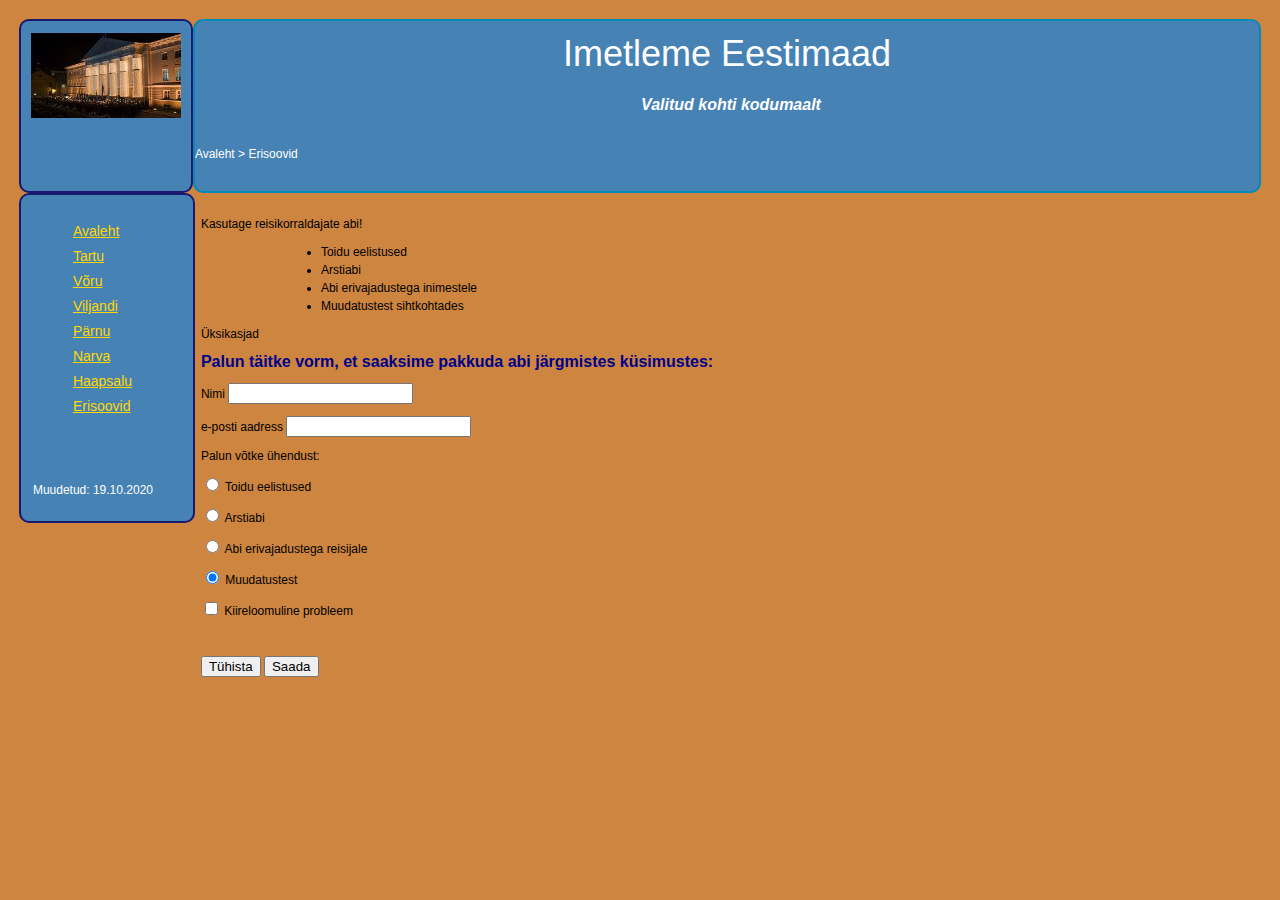
==== soovid.html @ 700cfbae "dsad" ====
<!DOCTYPE html>
<html>
<head>
<meta http-equiv="Content-Type" content="text/html; charset=utf-8" />
<title>Eestimaa tuur - Erisoovid</title>
<link href="layout.css" rel="stylesheet" type="text/css" />
<style type="text/css">
<!--
body {
	margin-left: 5mm;
	margin-top: 5mm;
	margin-right: 5mm;
	margin-bottom: 5mm;
}
-->
</style></head>

<body>
 <div id="container">
 <div id="logo_place">
   <p align=center><img src="TYpeahoone.jpg" width="150px" height="85px" alt="Tartu Ülikool"/></p>
 </div>
<div id="top">
<h1>Imetleme Eestimaad</h1>
<h2 align="center"><strong><em>Valitud kohti kodumaalt</em></strong></h2>
<p align="left">Avaleht &gt; Erisoovid</p>
</div>

<div id="leftnav">
  <ul>
  <li><a href="index.html">Avaleht</a></li>
  <li><a href="Tartu.html">Tartu</a></li>
  <li><a href="Voru.html">Võru</a></li>
  <li><a href="Viljandi.html">Viljandi</a></li>
  <li><a href="Parnu.html">Pärnu</a></li>
  <li><a href="Narva.html">Narva</a></li>
<li><a href="Haapsalu.html">Haapsalu</a></li>
  <li><a href="soovid.html">Erisoovid</a></li>
  </ul>
  <p>&nbsp;</p>
  <p>&nbsp;</p>
  <p>Muudetud: 19.10.2020</p>
</div>
<div id="content">
  <p>Kasutage reisikorraldajate abi! </p>
  <ul>
    <li>Toidu eelistused</li>
    <li>Arstiabi</li>
    <li>Abi erivajadustega inimestele</li>
    <li>Muudatustest sihtkohtades</li>
  </ul>
  <p>Üksikasjad</p>
  <h2>Palun täitke vorm, et saaksime pakkuda abi järgmistes küsimustes:</h2>
<form id="vajadus" name="vajadus" method="post" action="mailto:tiina.lasn@ut.ee">
  <p>Nimi
    <input type="text" name="Nimi" id="Nimi" />
  </p>
  <p>e-posti aadress
    <input type="text" name="E-mail" id="E-mail" />
  </p>
  <p>Palun võtke ühendust:</p>
  <p>
    <input type="radio" name="radio" id="Toit" value="Toit" />
    Toidu eelistused</p>
  <p>
    <input type="radio" name="radio" id="Arstiabi" value="Arstiabi" />
    Arstiabi</p>
  <p>
    <input type="radio" name="radio" id="Erivajadused" value="Erivajadused" />
    Abi erivajadustega reisijale</p>
  <p>
    <input name="radio" type="radio" id="Muutused" value="Muutused" checked="checked" />
    Muudatustest</p>
  <p>
    <input type="checkbox" name="checkbox" id="checkbox" />
    <label for="checkbox">Kiireloomuline probleem</label>
  </p>
  <p>&nbsp;&nbsp; 
     </p>
<input class="button" type="button" onclick="window.location.replace('soovid.html')" value="Tühista">
<input value="Saada" name="saada" type="submit">
</form>
<p>&nbsp;</p>
</div>
</div>
</body>
</html>
---- layout.css ----
﻿css code
#container
{
	width: 90%;
	margin: 10px auto;
	background-color: "#006699";
	color: #333;
	line-height: 130%;
}

#top
{
	padding: 0;
	background-color: steelblue;
	height:170px;
	overflow: auto;
	line-height: 300%;
	color:white;
border: 2px solid #008AB8;
  border-radius: 10px;
}
#logo_place
{
	float: left;
	width: 170px;
	height:170px;
	margin: 0;
	padding: 0;
	background-color: steelblue;
	overflow: auto;
border: 2px solid #191970;
  border-radius: 10px;
	
}


#leftnav
{
	float: left;
	width: 148px;
	position: relative;
	margin: 1;
	clear: both;
	padding: 1em;
	background-color: steelblue;
border: 2px solid #191970;
  border-radius: 10px;
	display: inline;
	color:white
}

#sisukord {
  background-color:steelblue;
 
  margin:1px;
  width: 150px;
  border: 2px solid #008AB8;
  border-radius: 10px;
  float:left;
  
}

span {
  color:white
}


#leftnav li
{
	margin-left: -40px; 
	line-height: 200%; 
	list-style-type: none; 
}



#content
{	margin-left: 170px;
	padding: 1em;
	max-width: 70em;
}

#top h2 
{ 	color:white; }

#leftnav p 
{ 	margin: 0 0 1em 0; }
#content h2 
{ 	margin: 0 0 .5em 0; }
/* css layout */
body 
{ 	color: black; 
	background: #CD853F; 
	font-family: helvetica, verdana, sans serif; 
	font-size:12px; } 




a:link 
{ 	color: gold;
	font-weight: normal;
	font-size: 14px;
	text-indent: 5px;
	font-family: verdana, helvetica, arial, "sans serif";
	text-align: left;}
a:active 
{ 	color: khaki;
	font-weight: normal;
	font-size: 14px;
	text-indent: 5px;
	font-family: verdana, helvetica, arial, "sans serif";
	text-align: left;}
a:visited 
{ 	color: orangered;
	font-weight: normal;
	font-size: 14px;
	text-indent: 5px;
	font-family: verdana, helvetica, arial, "sans serif";
	text-align: left;}
a:hover 
{ 	color: khaki;
	font-weight: normal;
	font-size: 130%;
	text-indent: 5px;
	font-family: verdana, helvetica, arial, "sans serif";
	text-align: left;}
p.margins 
{ 	margin-left: 20%; 
	margin-right: 20%; 
	font-family: arial, helvetica, verdana, sans serif;
	font-size: 12px} 

h1
{
	font-weight: normal;
	font-Size: 36px;
	color: #ffffff;
	font-family: arial, helvetica, verdana, sans serif;
	margin: 15px;
	text-align: center;
}

h2
{	font-weight: bold;
	font-size: 16px;
	margin-left: 20px;
	color: #00008B;  
	margin-right: 12px;
	font-family:"arial","helvetica", "verdana","sans serif";
}


ul
{
	margin-left: 40px;
}

li
{
	margin-left: 40px; 
	line-height: 150%;
}
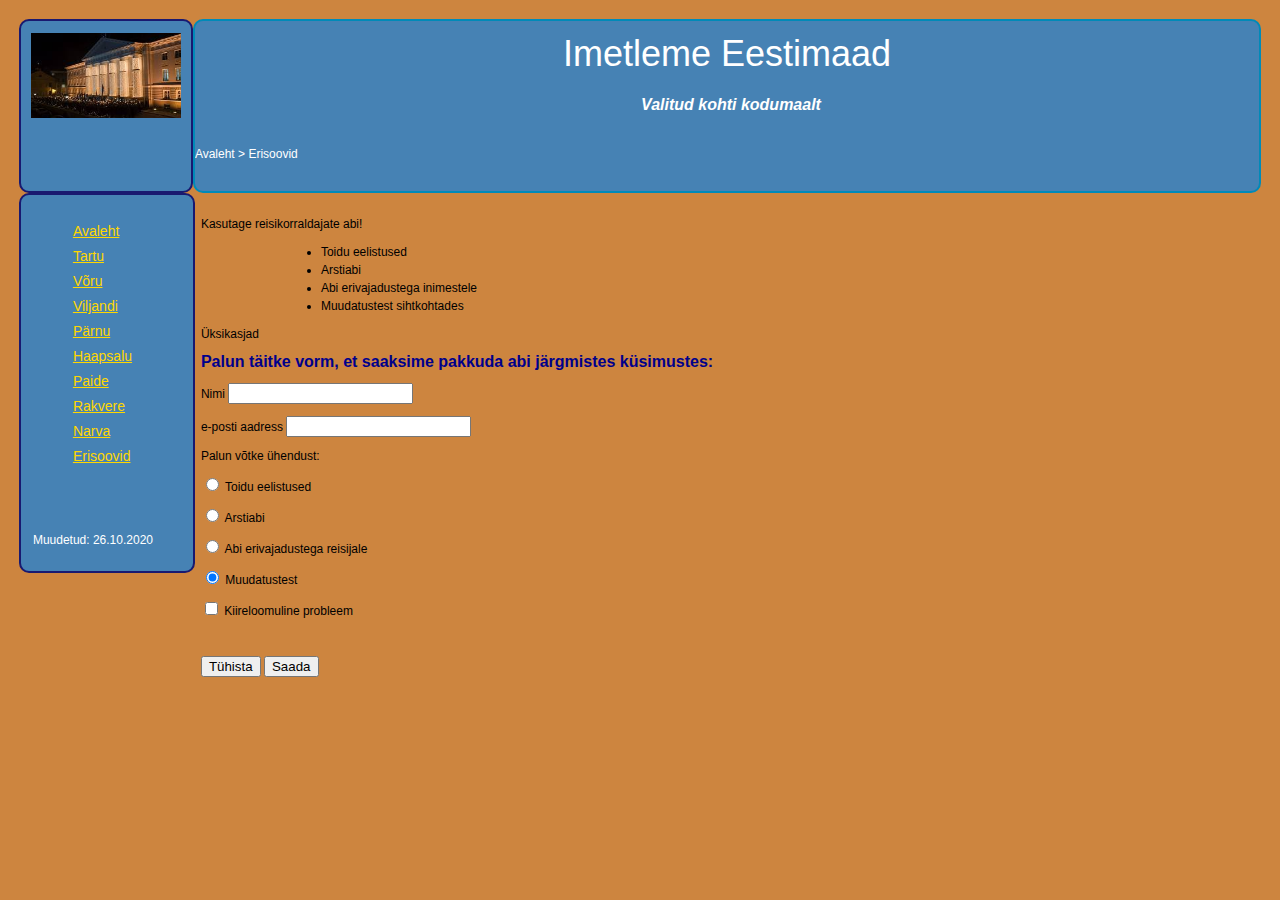
==== commit 6ecd7d92: "Add files via upload" ====
--- a/soovid.html
+++ b/soovid.html
@@ -33,13 +33,15 @@
   <li><a href="Voru.html">Võru</a></li>
   <li><a href="Viljandi.html">Viljandi</a></li>
   <li><a href="Parnu.html">Pärnu</a></li>
+  <li><a href="Haapsalu.html">Haapsalu</a></li>
+  <li><a href="Paide.html">Paide</a></li>
+  <li><a href="Rakvere.html">Rakvere</a></li>
   <li><a href="Narva.html">Narva</a></li>
-<li><a href="Haapsalu.html">Haapsalu</a></li>
   <li><a href="soovid.html">Erisoovid</a></li>
   </ul>
   <p>&nbsp;</p>
   <p>&nbsp;</p>
-  <p>Muudetud: 19.10.2020</p>
+  <p>Muudetud: 26.10.2020</p>
 </div>
 <div id="content">
   <p>Kasutage reisikorraldajate abi! </p>
